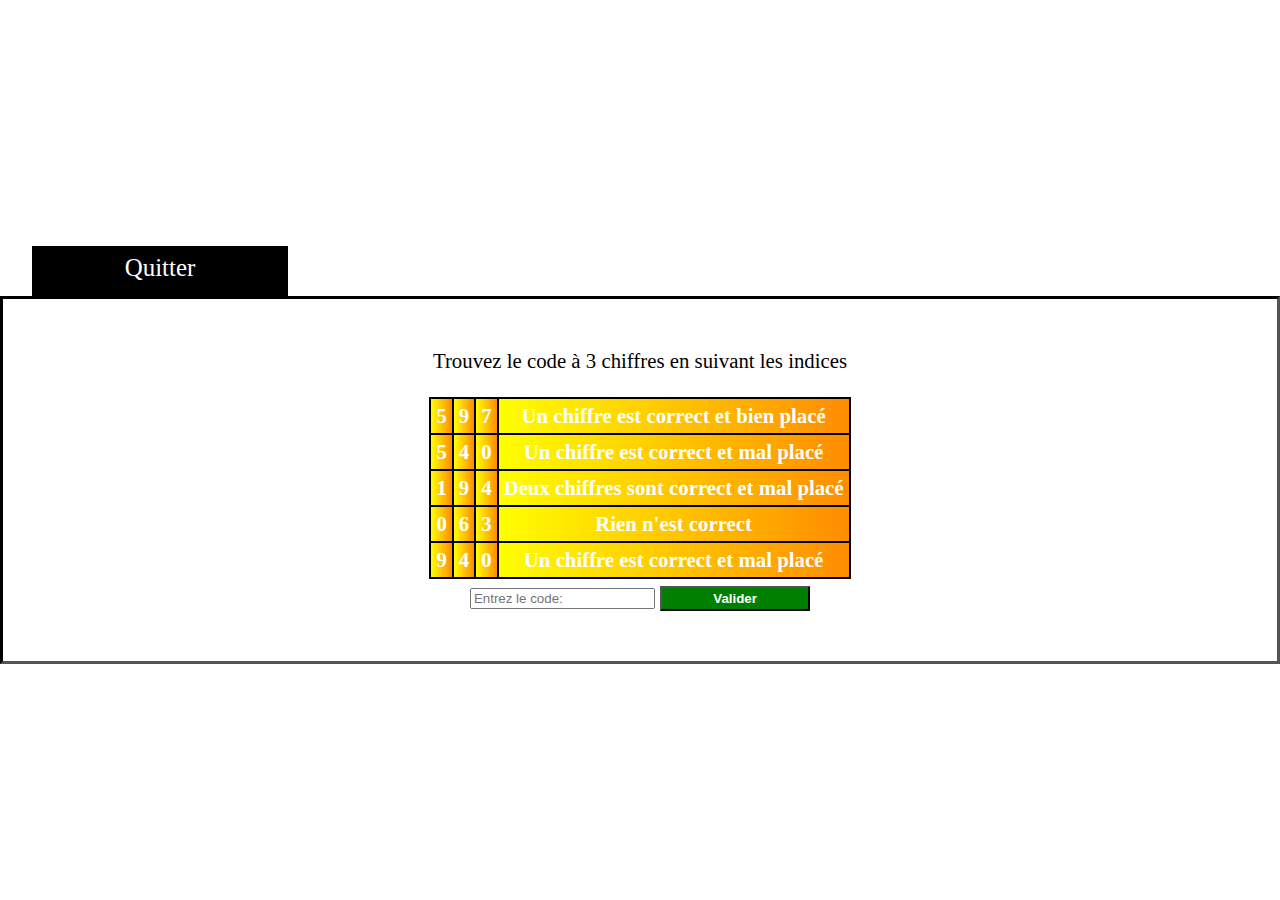
==== Niveau/niveau1.html @ b5753b8f "initial commit" ====
<!DOCTYPE html>
<html lang="fr">
	<head>
		<meta charset="utf-8"/>
		<title>Jeu de réflexion by KAKPO Y. Roméo</title>
		<link rel="stylesheet" type="text/css" href="../Style/style.css"/>
		<meta name="viewport" content="width=device-width, initial-scale=1.0" />
	</head>
	<body>
		<p id="retour"><a href="../index.html">Quitter</a></p>
		<div id="block">
			<!--<div id="resultat">
				
			</div>-->
			Trouvez le code à 3 chiffres en suivant les indices<br/><br/>
			<div>
				<table>
					<tr>
						<td class="cell"></td>
						<td class="cell1"></td>
						<td class="cell2"></td>
						<td>Un chiffre est correct et bien placé</td>
					</tr>
					<tr>
						<td class="cell3"></td>
						<td class="cell4"></td>
						<td class="cell5"></td>
						<td>Un chiffre est correct et mal placé</td>
					</tr>
					<tr>
						<td class="cell6"></td>
						<td class="cell7"></td>
						<td class="cell8"></td>
						<td>Deux chiffres sont correct et mal placé</td>
					</tr>
					<tr>
						<td class="cell9"></td>
						<td class="cell10"></td>
						<td class="cell11"></td>
						<td>Rien n'est correct</td>
					</tr>
					<tr>
						<td class="cell12"></td>
						<td class="cell13"></td>
						<td class="cell14"></td>
						<td>Un chiffre est correct et mal placé</td>
					</tr>
				</table>
			</div>
			<p>
				<form method="post" action="niveau1.html" id="formulaire">
					<input type="number" placeholder="Entrez le code:" id="form" name="clavier"/>
					<input type="submit" value="Valider" id="form1" />
				</form>
			</p>
		</div>
		<script src="../Script_JS/jquery-3.5.1.js"></script>
		<script src="../Script_JS/main1.js">
		</script>
	</body>
</html>
---- Style/style.css ----
body{
	text-align:center;
	font-size:1.3em;
	/*Centrer verticalement dans la fenetre*/
	margin-top:50vh;/*POussé de la moitié  de viewport*/
	transform: translateY(-50%);/*tiré de la moitié de sa  propre hauteur*/
}
.text{
	font-size:1.5em;
	margin-bottom:5px;
}
a{
	display:inline-block;
	text-decoration:none;
	width:80%;
	height:30px;
	margin-top:10px;
	background-color:black;
	color:white;
	padding-top:8px;
	padding-bottom:12px;
	font-size:1.5em;
}
#block{
	border: 3px black inset;
	padding-top:50px;
	padding-bottom:50px;
	
}
table{
	display:inline-block;
	border-collapse:collapse;
}
td{
	border:2px black solid;
	padding:5px;
	background:linear-gradient(to left,darkorange,yellow);
	font-weight:bold;
	color:white;
}
#reponse{
	height:20px;
	width:235px;
}

#form1{
	height:25px;
	width:150px;
	background-color:green;
	font-weight:bold;
	color:white;
}

/*#resultat{
	border: 1px black solid;
	height:75px;
	width:150px;
}*/

#retour{
	width: 25%;
	font-size: 0.8em;
}
*{
	margin:0;
}
/*@Auteur: KAKPO Yaovi Roméo*/
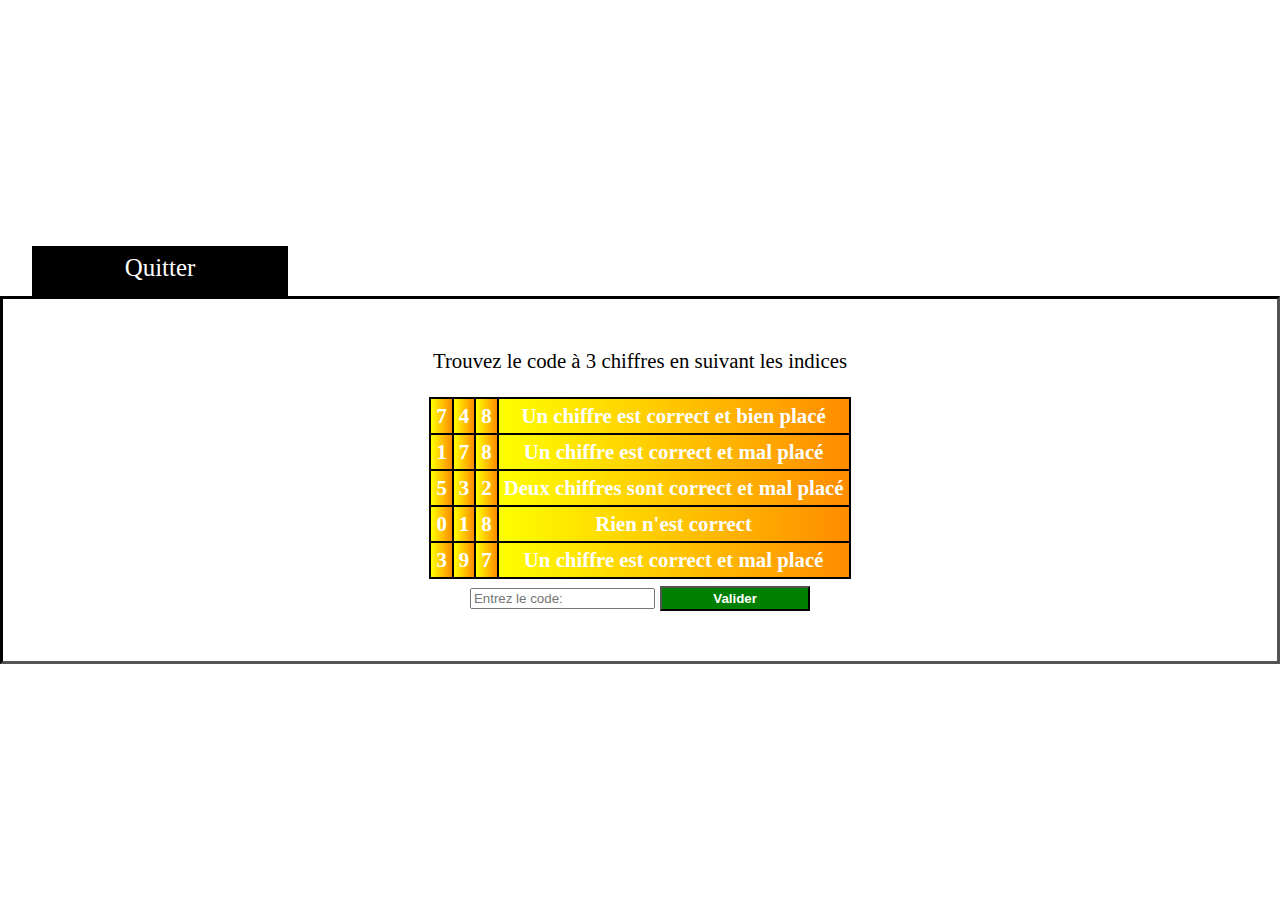
==== commit 8bbff71b: "Update niveau1.html" ====
--- a/Niveau/niveau1.html
+++ b/Niveau/niveau1.html
@@ -48,7 +48,7 @@
 				</table>
 			</div>
 			<p>
-				<form method="post" action="niveau1.html" id="formulaire">
+				<form method="post" id="formulaire">
 					<input type="number" placeholder="Entrez le code:" id="form" name="clavier"/>
 					<input type="submit" value="Valider" id="form1" />
 				</form>
@@ -58,4 +58,4 @@
 		<script src="../Script_JS/main1.js">
 		</script>
 	</body>
-</html>+</html>
